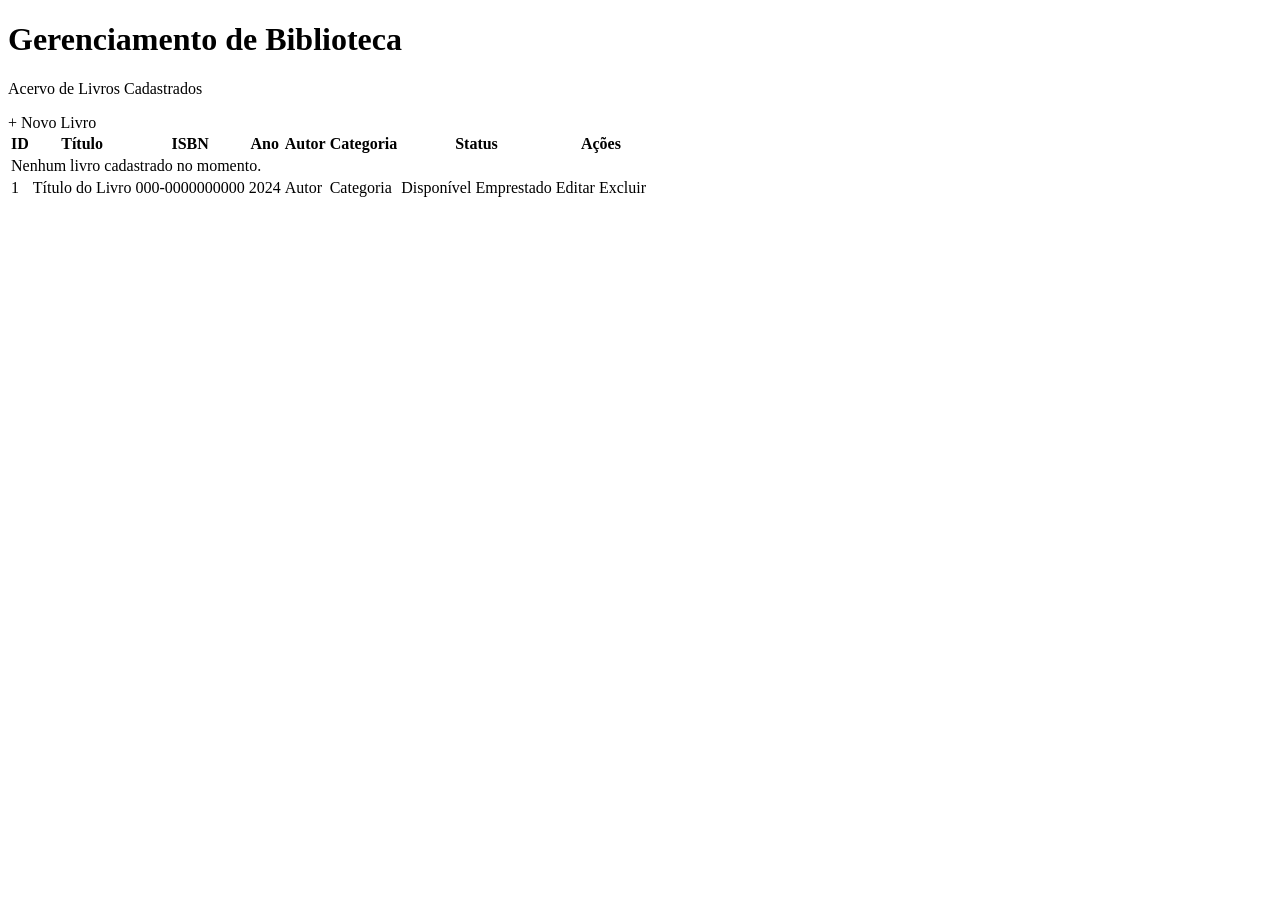
==== librarymanagement/src/main/resources/templates/livros/index.html @ 0d9f4397 "feat: initial Spring Boot MVC library management structure" ====
<!DOCTYPE html>
<html lang="pt-BR" xmlns:th="http://www.thymeleaf.org">
<head>
  <meta charset="UTF-8">
  <meta name="viewport" content="width=device-width, initial-scale=1.0">
  <title>Biblioteca MVC - Livros</title>
  <link rel="stylesheet" th:href="@{/css/style.css}">
</head>
<body>
<div class="container">
  <header class="topo">
    <div>
      <h1>Gerenciamento de Biblioteca</h1>
      <p class="subtitulo">Acervo de Livros Cadastrados</p>
    </div>
    <a th:href="@{/livros/novo}" class="btn btn-primary">+ Novo Livro</a>
  </header>

  <div class="card">
    <table>
      <thead>
      <tr>
        <th>ID</th>
        <th>Título</th>
        <th>ISBN</th>
        <th>Ano</th>
        <th>Autor</th>
        <th>Categoria</th>
        <th>Status</th>
        <th>Ações</th>
      </tr>
      </thead>
      <tbody>
      <tr th:if="${#lists.isEmpty(livros)}">
        <td colspan="8" class="vazio">Nenhum livro cadastrado no momento.</td>
      </tr>
      <tr th:each="livro : ${livros}">
        <td th:text="${livro.id}">1</td>
        <td th:text="${livro.titulo}">Título do Livro</td>
        <td th:text="${livro.isbn}">000-0000000000</td>
        <td th:text="${livro.anoPublicacao}">2024</td>
        <td th:text="${livro.autor != null ? livro.autor.nome : 'Sem autor'}">Autor</td>
        <td th:text="${livro.categoria != null ? livro.categoria.nome : 'Sem categoria'}">Categoria</td>
        <td>
          <span th:if="${livro.disponivel}" class="badge badge-disponivel">Disponível</span>
          <span th:unless="${livro.disponivel}" class="badge badge-emprestado">Emprestado</span>
        </td>
        <td class="acoes">
          <a th:href="@{/livros/editar/{id}(id=${livro.id})}" class="btn btn-edit">Editar</a>
          <a th:href="@{/livros/excluir/{id}(id=${livro.id})}"
             class="btn btn-delete"
             onclick="return confirm('Tem certeza que deseja excluir este livro?');">Excluir</a>
        </td>
      </tr>
      </tbody>
    </table>
  </div>
</div>
</body>
</html>
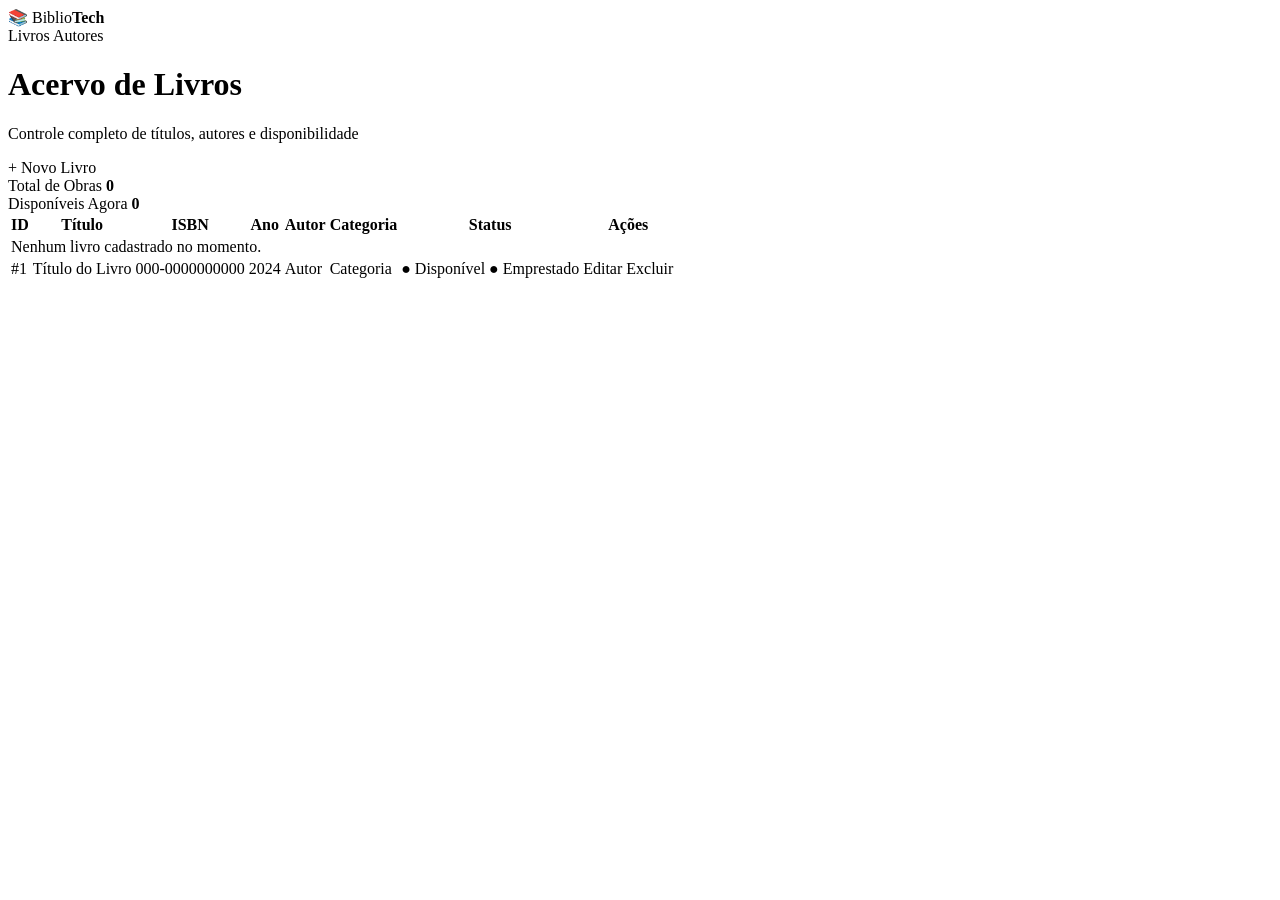
==== commit 5c140d5e: "feat: add author management and HTML templates" ====
--- a/librarymanagement/src/main/resources/templates/livros/index.html
+++ b/librarymanagement/src/main/resources/templates/livros/index.html
@@ -3,18 +3,45 @@
 <head>
   <meta charset="UTF-8">
   <meta name="viewport" content="width=device-width, initial-scale=1.0">
-  <title>Biblioteca MVC - Livros</title>
+  <title>BiblioTech — Acervo de Livros</title>
+  <link rel="preconnect" href="https://fonts.googleapis.com">
+  <link rel="stylesheet" href="https://fonts.googleapis.com/css2?family=Inter:wght@400;500;600;700&display=swap">
   <link rel="stylesheet" th:href="@{/css/style.css}">
 </head>
 <body>
-<div class="container">
-  <header class="topo">
+
+<nav class="navbar">
+  <div class="nav-container">
+    <a th:href="@{/livros}" class="brand">
+      <span class="brand-icon">📚</span>
+      <span>Biblio<strong>Tech</strong></span>
+    </a>
+    <div class="nav-links">
+      <a th:href="@{/livros}" class="nav-item active">Livros</a>
+      <a th:href="@{/autores}" class="nav-item">Autores</a>
+    </div>
+  </div>
+</nav>
+
+<main class="container">
+  <header class="page-header">
     <div>
-      <h1>Gerenciamento de Biblioteca</h1>
-      <p class="subtitulo">Acervo de Livros Cadastrados</p>
+      <h1>Acervo de Livros</h1>
+      <p class="subtitle">Controle completo de títulos, autores e disponibilidade</p>
     </div>
     <a th:href="@{/livros/novo}" class="btn btn-primary">+ Novo Livro</a>
   </header>
+
+  <section class="stats-grid">
+    <div class="stat-card">
+      <span class="stat-label">Total de Obras</span>
+      <strong class="stat-value" th:text="${#lists.size(livros)}">0</strong>
+    </div>
+    <div class="stat-card">
+      <span class="stat-label">Disponíveis Agora</span>
+      <strong class="stat-value text-success" th:text="${#lists.size(livros.?[disponivel == true])}">0</strong>
+    </div>
+  </section>
 
   <div class="card">
     <table>
@@ -27,34 +54,38 @@
         <th>Autor</th>
         <th>Categoria</th>
         <th>Status</th>
-        <th>Ações</th>
+        <th class="text-right">Ações</th>
       </tr>
       </thead>
       <tbody>
       <tr th:if="${#lists.isEmpty(livros)}">
-        <td colspan="8" class="vazio">Nenhum livro cadastrado no momento.</td>
+        <td colspan="8" class="empty-state">Nenhum livro cadastrado no momento.</td>
       </tr>
       <tr th:each="livro : ${livros}">
-        <td th:text="${livro.id}">1</td>
-        <td th:text="${livro.titulo}">Título do Livro</td>
-        <td th:text="${livro.isbn}">000-0000000000</td>
+        <td class="id-col" th:text="'#' + ${livro.id}">#1</td>
+        <td class="fw-600" th:text="${livro.titulo}">Título do Livro</td>
+        <td class="mono" th:text="${livro.isbn}">000-0000000000</td>
         <td th:text="${livro.anoPublicacao}">2024</td>
-        <td th:text="${livro.autor != null ? livro.autor.nome : 'Sem autor'}">Autor</td>
-        <td th:text="${livro.categoria != null ? livro.categoria.nome : 'Sem categoria'}">Categoria</td>
+        <td th:text="${livro.autor != null ? livro.autor.nome : '—'}">Autor</td>
         <td>
-          <span th:if="${livro.disponivel}" class="badge badge-disponivel">Disponível</span>
-          <span th:unless="${livro.disponivel}" class="badge badge-emprestado">Emprestado</span>
+                    <span class="badge badge-neutral"
+                          th:text="${livro.categoria != null ? livro.categoria.nome : 'Sem categoria'}">Categoria</span>
         </td>
-        <td class="acoes">
-          <a th:href="@{/livros/editar/{id}(id=${livro.id})}" class="btn btn-edit">Editar</a>
+        <td>
+          <span th:if="${livro.disponivel}" class="badge badge-success">● Disponível</span>
+          <span th:unless="${livro.disponivel}" class="badge badge-danger">● Emprestado</span>
+        </td>
+        <td class="actions text-right">
+          <a th:href="@{/livros/editar/{id}(id=${livro.id})}" class="btn btn-sm btn-edit">Editar</a>
           <a th:href="@{/livros/excluir/{id}(id=${livro.id})}"
-             class="btn btn-delete"
+             class="btn btn-sm btn-delete"
              onclick="return confirm('Tem certeza que deseja excluir este livro?');">Excluir</a>
         </td>
       </tr>
       </tbody>
     </table>
   </div>
-</div>
+</main>
+
 </body>
 </html>
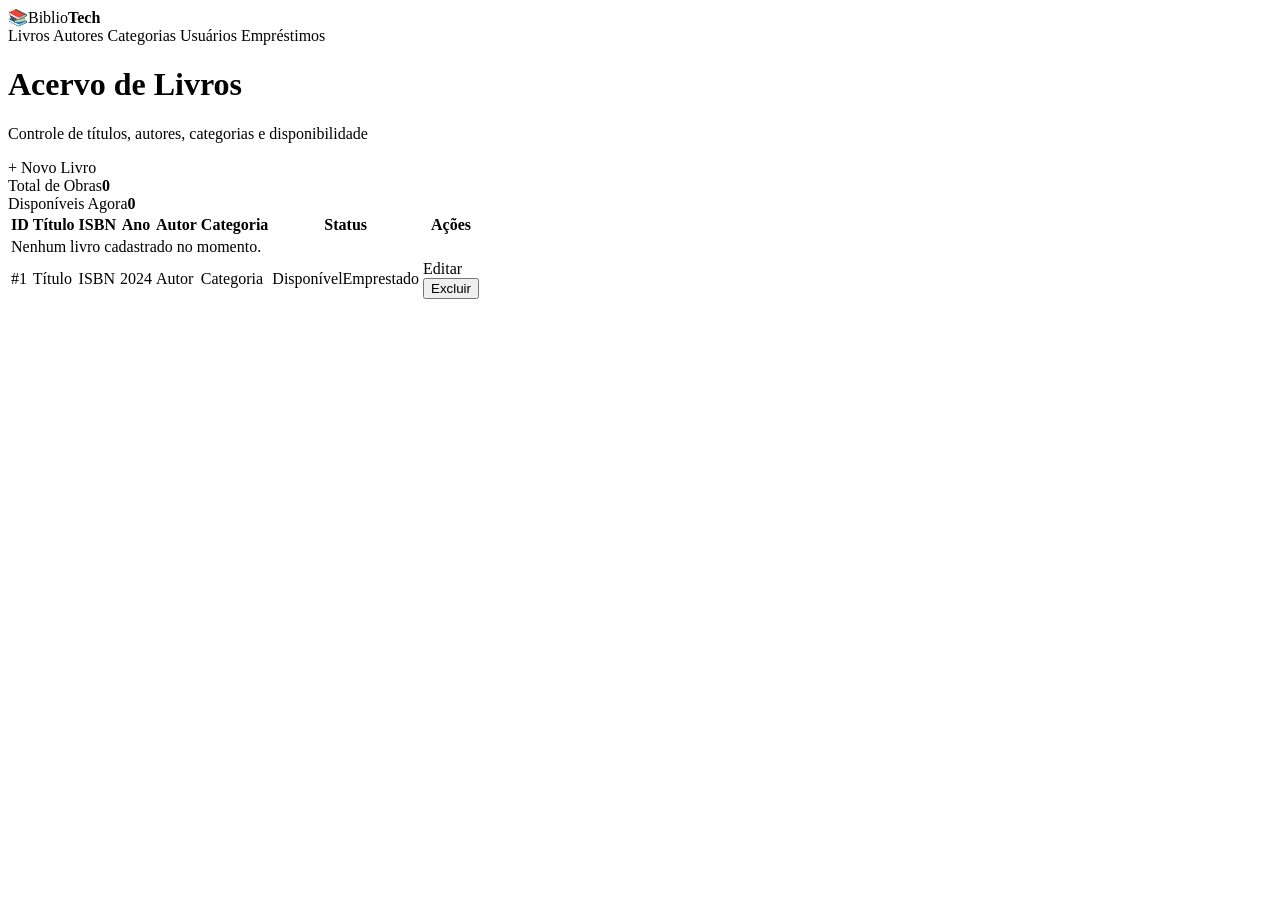
==== commit 4c7c9580: "feat: implement CRUD for all library entities" ====
--- a/librarymanagement/src/main/resources/templates/livros/index.html
+++ b/librarymanagement/src/main/resources/templates/livros/index.html
@@ -7,85 +7,51 @@
   <link rel="preconnect" href="https://fonts.googleapis.com">
   <link rel="stylesheet" href="https://fonts.googleapis.com/css2?family=Inter:wght@400;500;600;700&display=swap">
   <link rel="stylesheet" th:href="@{/css/style.css}">
+  <link rel="stylesheet" th:href="@{/css/crud-additions.css}">
 </head>
 <body>
-
 <nav class="navbar">
   <div class="nav-container">
-    <a th:href="@{/livros}" class="brand">
-      <span class="brand-icon">📚</span>
-      <span>Biblio<strong>Tech</strong></span>
-    </a>
+    <a th:href="@{/livros}" class="brand"><span class="brand-icon">📚</span><span>Biblio<strong>Tech</strong></span></a>
     <div class="nav-links">
       <a th:href="@{/livros}" class="nav-item active">Livros</a>
-      <a th:href="@{/autores}" class="nav-item">Autores</a>
+      <a th:href="@{/autores}" class="nav-item ">Autores</a>
+      <a th:href="@{/categorias}" class="nav-item ">Categorias</a>
+      <a th:href="@{/usuarios}" class="nav-item ">Usuários</a>
+      <a th:href="@{/emprestimos}" class="nav-item ">Empréstimos</a>
     </div>
   </div>
 </nav>
+<main class="container">
+  <div th:if="${mensagem}" class="notice notice-success" th:text="${mensagem}"></div>
+  <div th:if="${erro}" class="notice notice-error" th:text="${erro}"></div>
 
-<main class="container">
   <header class="page-header">
-    <div>
-      <h1>Acervo de Livros</h1>
-      <p class="subtitle">Controle completo de títulos, autores e disponibilidade</p>
-    </div>
+    <div><h1>Acervo de Livros</h1><p class="subtitle">Controle de títulos, autores, categorias e disponibilidade</p></div>
     <a th:href="@{/livros/novo}" class="btn btn-primary">+ Novo Livro</a>
   </header>
+  <section class="stats-grid">
+    <div class="stat-card"><span class="stat-label">Total de Obras</span><strong class="stat-value" th:text="${#lists.size(livros)}">0</strong></div>
+    <div class="stat-card"><span class="stat-label">Disponíveis Agora</span><strong class="stat-value text-success" th:text="${#lists.size(livros.?[disponivel == true])}">0</strong></div>
+  </section>
+  <div class="card"><table>
+    <thead><tr><th>ID</th><th>Título</th><th>ISBN</th><th>Ano</th><th>Autor</th><th>Categoria</th><th>Status</th><th class="text-right">Ações</th></tr></thead>
+    <tbody>
+    <tr th:if="${#lists.isEmpty(livros)}"><td colspan="8" class="empty-state">Nenhum livro cadastrado no momento.</td></tr>
+    <tr th:each="livro : ${livros}">
+      <td class="id-col" th:text="|#${livro.id}|">#1</td><td class="fw-600" th:text="${livro.titulo}">Título</td>
+      <td class="mono" th:text="${livro.isbn}">ISBN</td><td th:text="${livro.anoPublicacao}">2024</td>
+      <td th:text="${livro.autor != null ? livro.autor.nome : '—'}">Autor</td>
+      <td><span class="badge badge-neutral" th:text="${livro.categoria != null ? livro.categoria.nome : 'Sem categoria'}">Categoria</span></td>
+      <td><span th:if="${livro.disponivel}" class="badge badge-success">Disponível</span><span th:unless="${livro.disponivel}" class="badge badge-danger">Emprestado</span></td>
+      <td><div class="actions">
+        <a th:href="@{/livros/editar/{id}(id=${livro.id})}" class="btn btn-sm btn-edit">Editar</a>
+        <form th:action="@{/livros/excluir/{id}(id=${livro.id})}" method="post" onsubmit="return confirm('Tem certeza que deseja excluir este livro?');"><button type="submit" class="btn btn-sm btn-delete">Excluir</button></form>
+      </div></td>
+    </tr>
+    </tbody>
+  </table></div>
 
-  <section class="stats-grid">
-    <div class="stat-card">
-      <span class="stat-label">Total de Obras</span>
-      <strong class="stat-value" th:text="${#lists.size(livros)}">0</strong>
-    </div>
-    <div class="stat-card">
-      <span class="stat-label">Disponíveis Agora</span>
-      <strong class="stat-value text-success" th:text="${#lists.size(livros.?[disponivel == true])}">0</strong>
-    </div>
-  </section>
-
-  <div class="card">
-    <table>
-      <thead>
-      <tr>
-        <th>ID</th>
-        <th>Título</th>
-        <th>ISBN</th>
-        <th>Ano</th>
-        <th>Autor</th>
-        <th>Categoria</th>
-        <th>Status</th>
-        <th class="text-right">Ações</th>
-      </tr>
-      </thead>
-      <tbody>
-      <tr th:if="${#lists.isEmpty(livros)}">
-        <td colspan="8" class="empty-state">Nenhum livro cadastrado no momento.</td>
-      </tr>
-      <tr th:each="livro : ${livros}">
-        <td class="id-col" th:text="'#' + ${livro.id}">#1</td>
-        <td class="fw-600" th:text="${livro.titulo}">Título do Livro</td>
-        <td class="mono" th:text="${livro.isbn}">000-0000000000</td>
-        <td th:text="${livro.anoPublicacao}">2024</td>
-        <td th:text="${livro.autor != null ? livro.autor.nome : '—'}">Autor</td>
-        <td>
-                    <span class="badge badge-neutral"
-                          th:text="${livro.categoria != null ? livro.categoria.nome : 'Sem categoria'}">Categoria</span>
-        </td>
-        <td>
-          <span th:if="${livro.disponivel}" class="badge badge-success">● Disponível</span>
-          <span th:unless="${livro.disponivel}" class="badge badge-danger">● Emprestado</span>
-        </td>
-        <td class="actions text-right">
-          <a th:href="@{/livros/editar/{id}(id=${livro.id})}" class="btn btn-sm btn-edit">Editar</a>
-          <a th:href="@{/livros/excluir/{id}(id=${livro.id})}"
-             class="btn btn-sm btn-delete"
-             onclick="return confirm('Tem certeza que deseja excluir este livro?');">Excluir</a>
-        </td>
-      </tr>
-      </tbody>
-    </table>
-  </div>
 </main>
-
 </body>
-</html>+</html>
